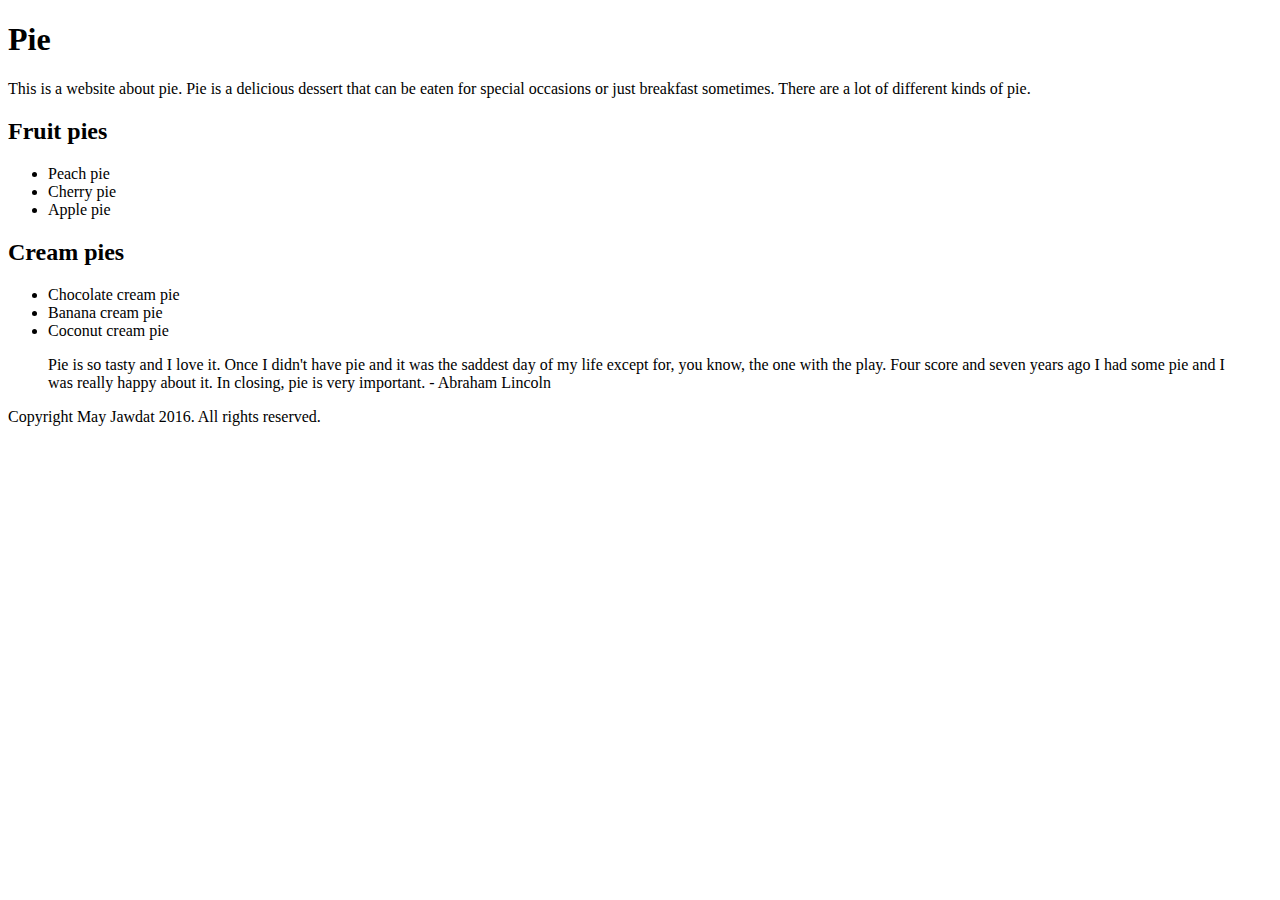
==== index.html @ c6435c62 "Add preliminary draft and photo" ====
<!DOCTYPE html>
<html>
<head>
  <title>All about tasty, tasty pie</title>
</head>
<body>

<h1>Pie</h1>
<p>This is a website about pie. Pie is a delicious dessert that can be eaten for special occasions or just breakfast sometimes. There are a lot of different kinds of pie.</p>

<h2>Fruit pies</h2>
<ul>
  <li>Peach pie</li>
  <li>Cherry pie</li>
  <li>Apple pie</li>
</ul>

<h2>Cream pies</h2>
<ul>
  <li>Chocolate cream pie</li>
  <li>Banana cream pie</li>
  <li>Coconut cream pie</li>
</ul>

<blockquote>
<p>Pie is so tasty and I love it. Once I didn't have pie and it was the saddest day of my life except for, you know, the one with the play. Four score and seven years ago I had some pie and I was really happy about it. In closing, pie is very important. - Abraham Lincoln
</p>
</blockquote>

<footer>Copyright May Jawdat 2016. All rights reserved.</footer>

</body>
</html>
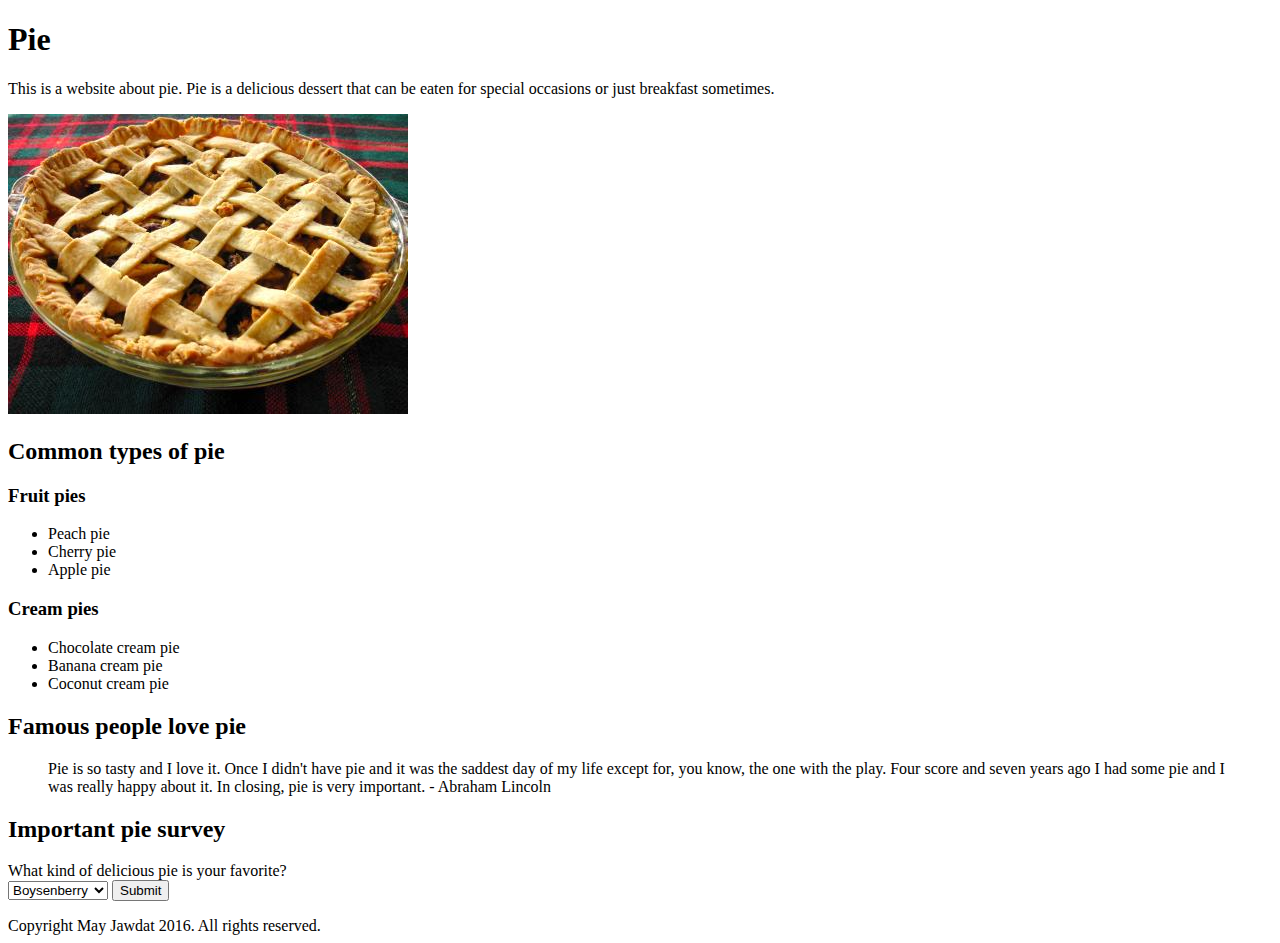
==== commit c9d2d731: "Add drop-down, submit button, photo" ====
--- a/index.html
+++ b/index.html
@@ -6,27 +6,45 @@
 <body>
 
 <h1>Pie</h1>
-<p>This is a website about pie. Pie is a delicious dessert that can be eaten for special occasions or just breakfast sometimes. There are a lot of different kinds of pie.</p>
+<p>This is a website about pie. Pie is a delicious dessert that can be eaten for special occasions or just breakfast sometimes.</p>
 
-<h2>Fruit pies</h2>
+<img src="baked-pie.jpg">
+
+<h2>Common types of pie</h2>
+
+<h3>Fruit pies</h3>
 <ul>
   <li>Peach pie</li>
   <li>Cherry pie</li>
   <li>Apple pie</li>
 </ul>
 
-<h2>Cream pies</h2>
+<h3>Cream pies</h3>
 <ul>
   <li>Chocolate cream pie</li>
   <li>Banana cream pie</li>
   <li>Coconut cream pie</li>
 </ul>
 
+<h2>Famous people love pie</h2>
 <blockquote>
 <p>Pie is so tasty and I love it. Once I didn't have pie and it was the saddest day of my life except for, you know, the one with the play. Four score and seven years ago I had some pie and I was really happy about it. In closing, pie is very important. - Abraham Lincoln
 </p>
 </blockquote>
 
+<h2>Important pie survey</h2>
+<form action="success.html">
+What kind of delicious pie is your favorite?<br>
+  <select name="Favorite pie">
+    <option value="val_1">Boysenberry</option>
+    <option value="val_2">Pumpkin</option>
+    <option value="val_3">Sweet potato</option>
+    <option value="val_4">Pecan</option>
+  </select>
+
+  <button>Submit</button>
+</form>
+<p></p>
 <footer>Copyright May Jawdat 2016. All rights reserved.</footer>
 
 </body>
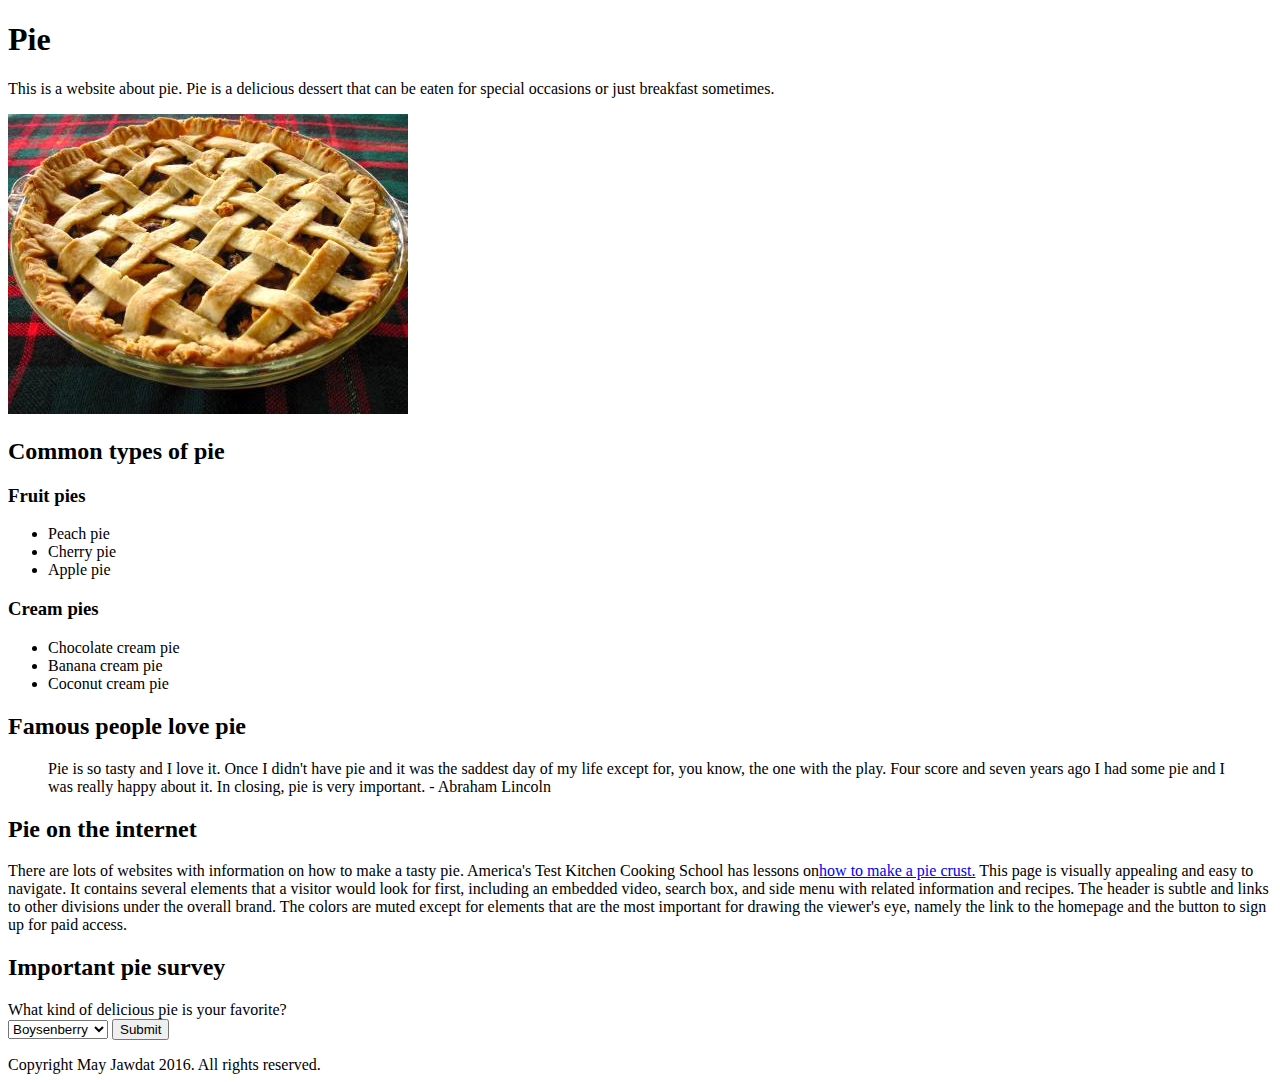
==== commit a36a0ce4: "Add link to ATK site" ====
--- a/index.html
+++ b/index.html
@@ -32,6 +32,9 @@
 </p>
 </blockquote>
 
+<h2>Pie on the internet</h2>
+<p>There are lots of websites with information on how to make a tasty pie. America's Test Kitchen Cooking School has lessons on<a href="http://www.onlinecookingschool.com/school/courses/167/topics/holiday-pie-blind-baking-a-pie-shell">how to make a pie crust.</a> This page is visually appealing and easy to navigate. It contains several elements that a visitor would look for first, including an embedded video, search box, and side menu with related information and recipes. The header is subtle and links to other divisions under the overall brand. The colors are muted except for elements that are the most important for drawing the viewer's eye, namely the link to the homepage and the button to sign up for paid access.</p>
+
 <h2>Important pie survey</h2>
 <form action="success.html">
 What kind of delicious pie is your favorite?<br>
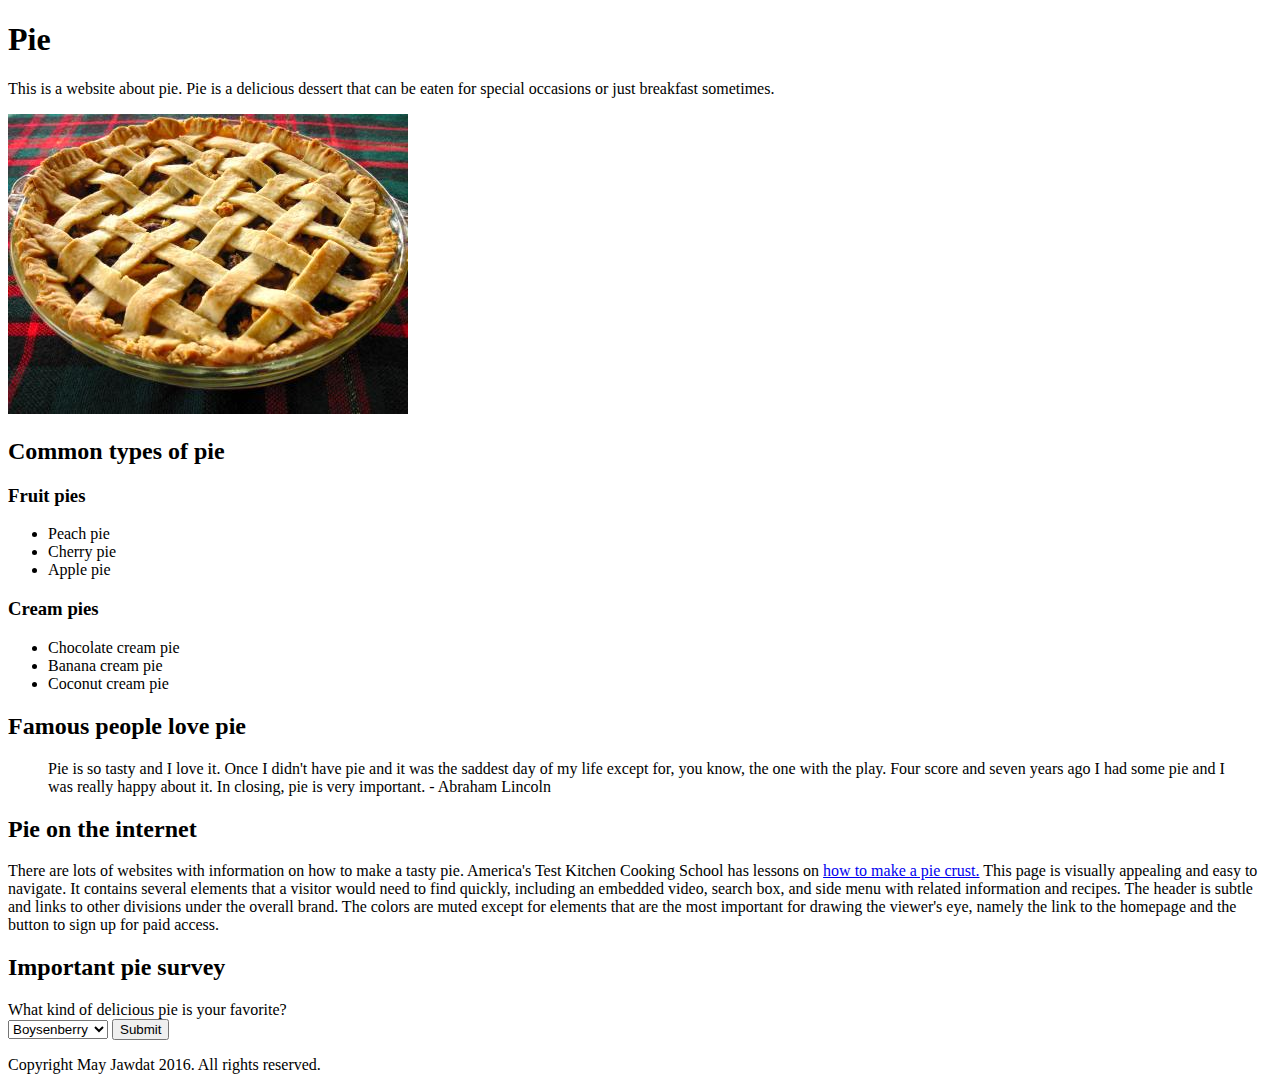
==== commit e10ff9bb: "Make cosmetic changes, final version" ====
--- a/index.html
+++ b/index.html
@@ -8,7 +8,7 @@
 <h1>Pie</h1>
 <p>This is a website about pie. Pie is a delicious dessert that can be eaten for special occasions or just breakfast sometimes.</p>
 
-<img src="baked-pie.jpg">
+<img src="baked-pie.jpg" alt="lattice pie">
 
 <h2>Common types of pie</h2>
 
@@ -33,7 +33,7 @@
 </blockquote>
 
 <h2>Pie on the internet</h2>
-<p>There are lots of websites with information on how to make a tasty pie. America's Test Kitchen Cooking School has lessons on<a href="http://www.onlinecookingschool.com/school/courses/167/topics/holiday-pie-blind-baking-a-pie-shell">how to make a pie crust.</a> This page is visually appealing and easy to navigate. It contains several elements that a visitor would look for first, including an embedded video, search box, and side menu with related information and recipes. The header is subtle and links to other divisions under the overall brand. The colors are muted except for elements that are the most important for drawing the viewer's eye, namely the link to the homepage and the button to sign up for paid access.</p>
+<p>There are lots of websites with information on how to make a tasty pie. America's Test Kitchen Cooking School has lessons on <a href="http://www.onlinecookingschool.com/school/courses/167/topics/holiday-pie-blind-baking-a-pie-shell">how to make a pie crust.</a> This page is visually appealing and easy to navigate. It contains several elements that a visitor would need to find quickly, including an embedded video, search box, and side menu with related information and recipes. The header is subtle and links to other divisions under the overall brand. The colors are muted except for elements that are the most important for drawing the viewer's eye, namely the link to the homepage and the button to sign up for paid access.</p>
 
 <h2>Important pie survey</h2>
 <form action="success.html">
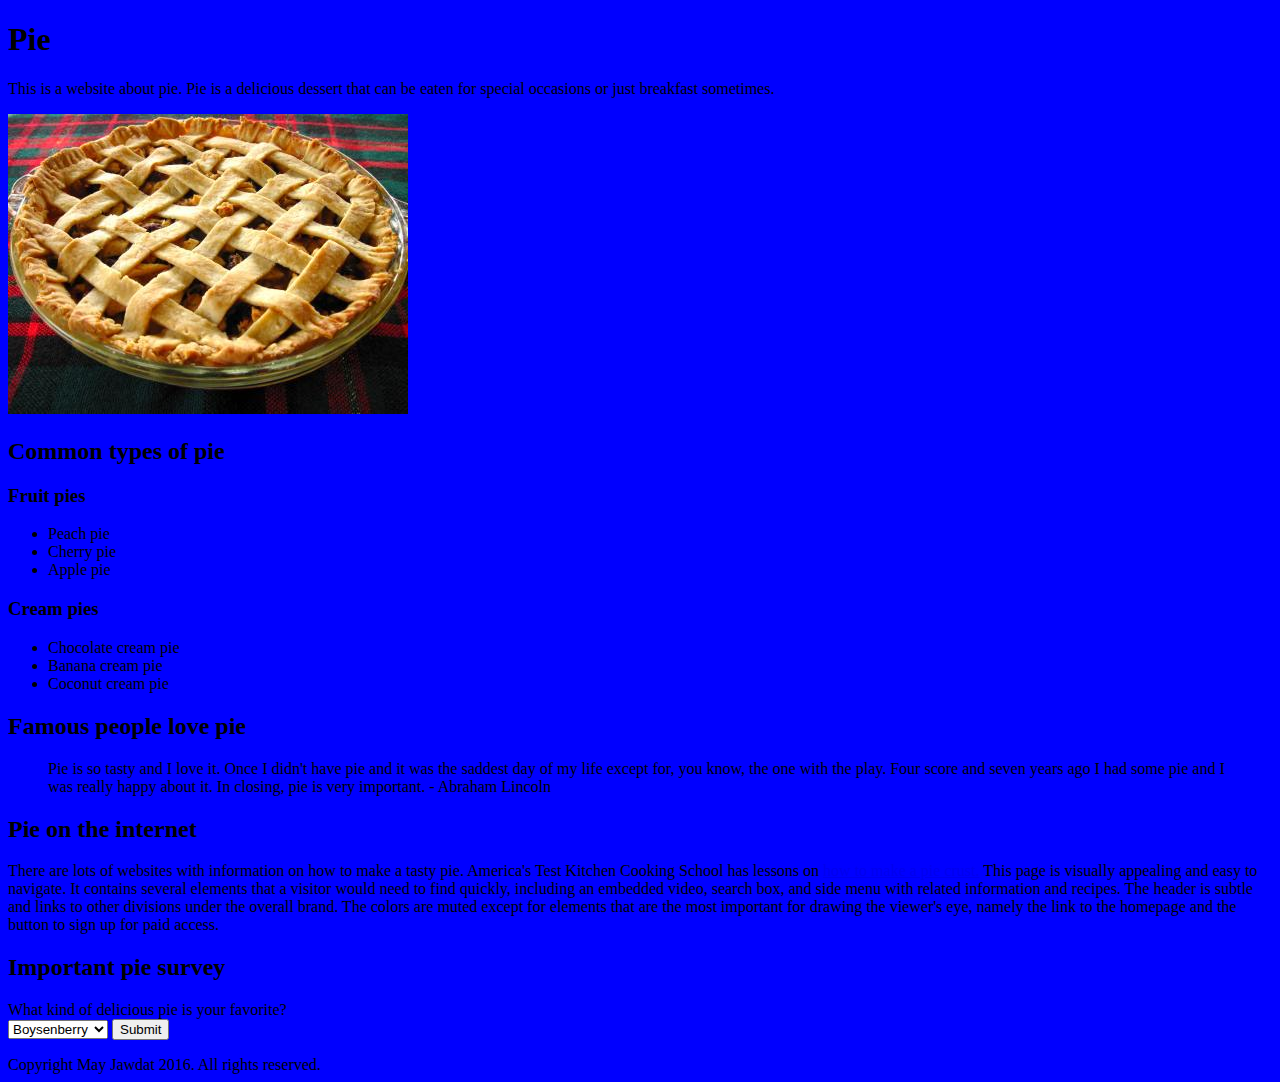
==== commit bd4b8937: "Add stylesheet" ====
--- a/index.html
+++ b/index.html
@@ -2,6 +2,7 @@
 <html>
 <head>
   <title>All about tasty, tasty pie</title>
+  <link rel="stylesheet" type="text/css" href="styles.css">
 </head>
 <body>
 
--- a/styles.css
+++ b/styles.css
@@ -0,0 +1,3 @@
+body {
+  background-color: blue
+}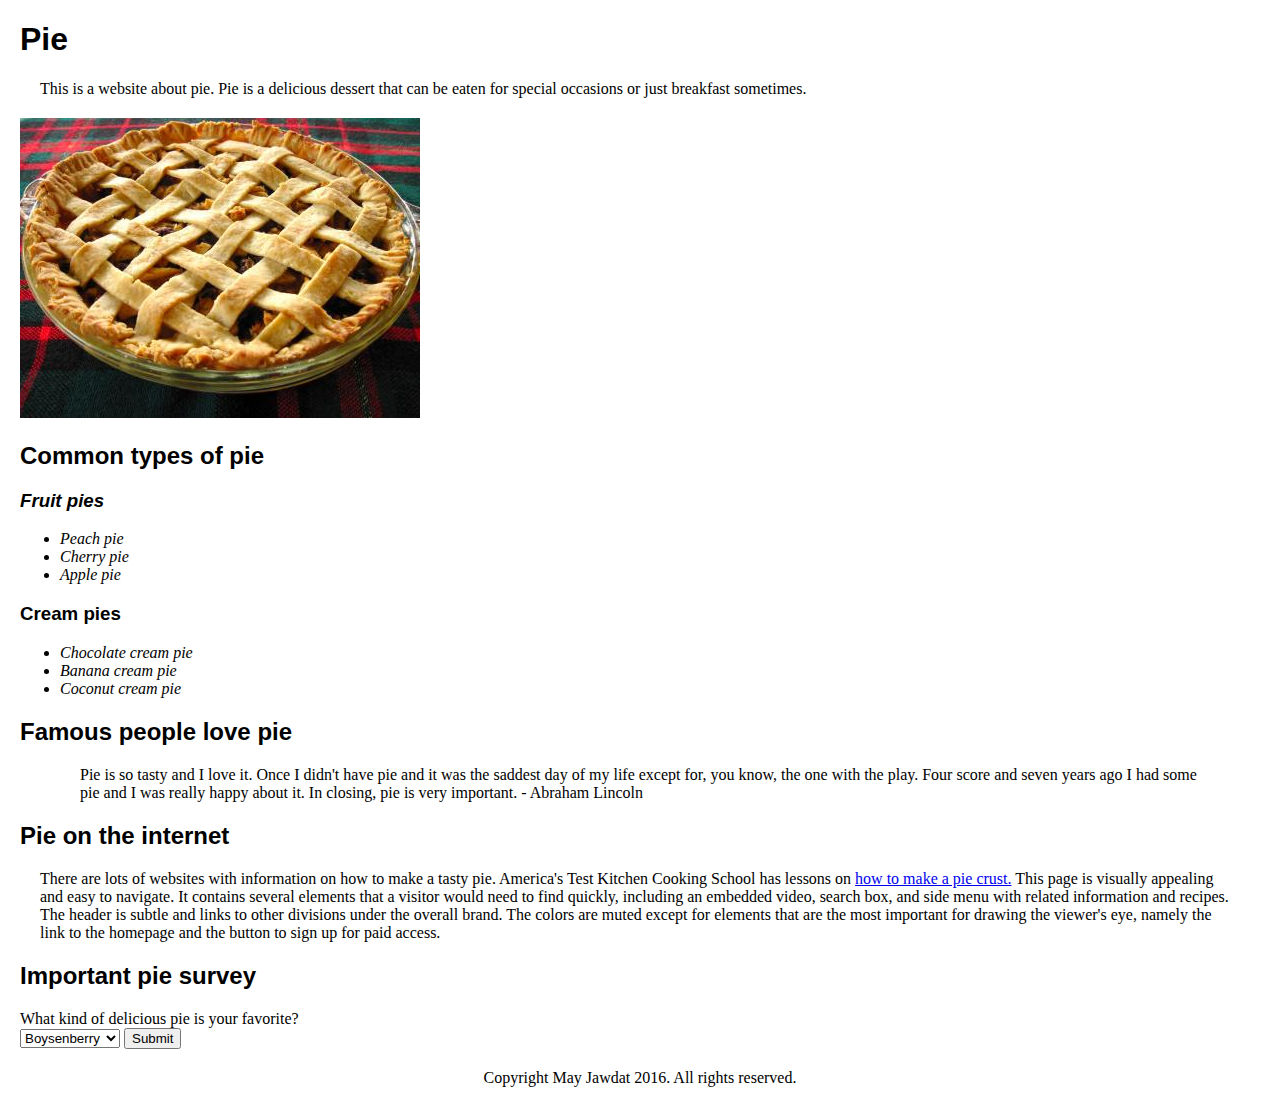
==== commit fc59ac94: "Update stylesheet" ====
--- a/index.html
+++ b/index.html
@@ -13,12 +13,14 @@
 
 <h2>Common types of pie</h2>
 
+<div id="fruit">
 <h3>Fruit pies</h3>
 <ul>
   <li>Peach pie</li>
   <li>Cherry pie</li>
   <li>Apple pie</li>
 </ul>
+</div>
 
 <h3>Cream pies</h3>
 <ul>
@@ -49,6 +51,7 @@
   <button>Submit</button>
 </form>
 <p></p>
+
 <footer>Copyright May Jawdat 2016. All rights reserved.</footer>
 
 </body>
--- a/styles.css
+++ b/styles.css
@@ -1,3 +1,35 @@
+footer {
+  text-align: center;
+}
 body {
-  background-color: blue
-}+  margin: 20px;
+}
+
+p {
+  margin: 20px;
+}
+
+a:visited { 
+    color: red;
+}
+
+#fruit, ul {
+  font-style: italic;
+}
+
+p.success {
+  border-width: 2px;
+  border-style: solid;
+  padding-top: 10px;
+  padding-bottom: 10px;
+}
+
+h1, h2, h3 {
+  font-family: Helvetica;
+}
+
+@media screen and (max-width: 500px) {
+  h1 {
+    font-size: .8em;
+  }
+}
